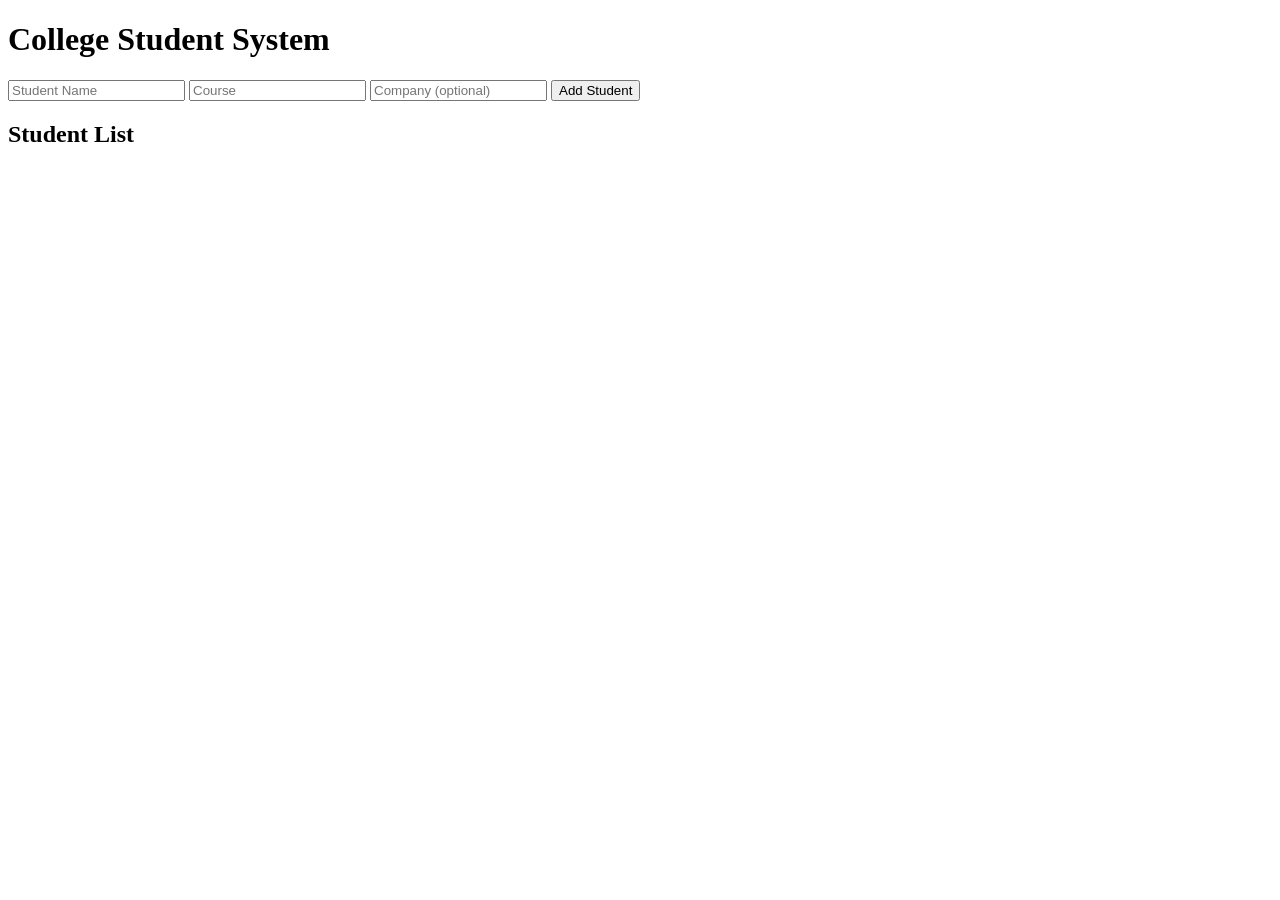
==== activity/group02/index.html @ 907c3515 "Update and rename index.html to index.html" ====
<!DOCTYPE html>
<html>
<head>
<title>College Student System</title>
<link rel="stylesheet" href="style.css">
</head>
<body>

<div class="container">
    <h1>College Student System</h1>

    <div class="form">
        <input id="name" placeholder="Student Name">
        <input id="course" placeholder="Course">
        <input id="company" placeholder="Company (optional)">
        <button onclick="addStudent()">Add Student</button>
    </div>

    <h2>Student List</h2>
    <div id="students" class="student-list"></div>
</div>

<script src="script.js"></script>
</body>
</html>
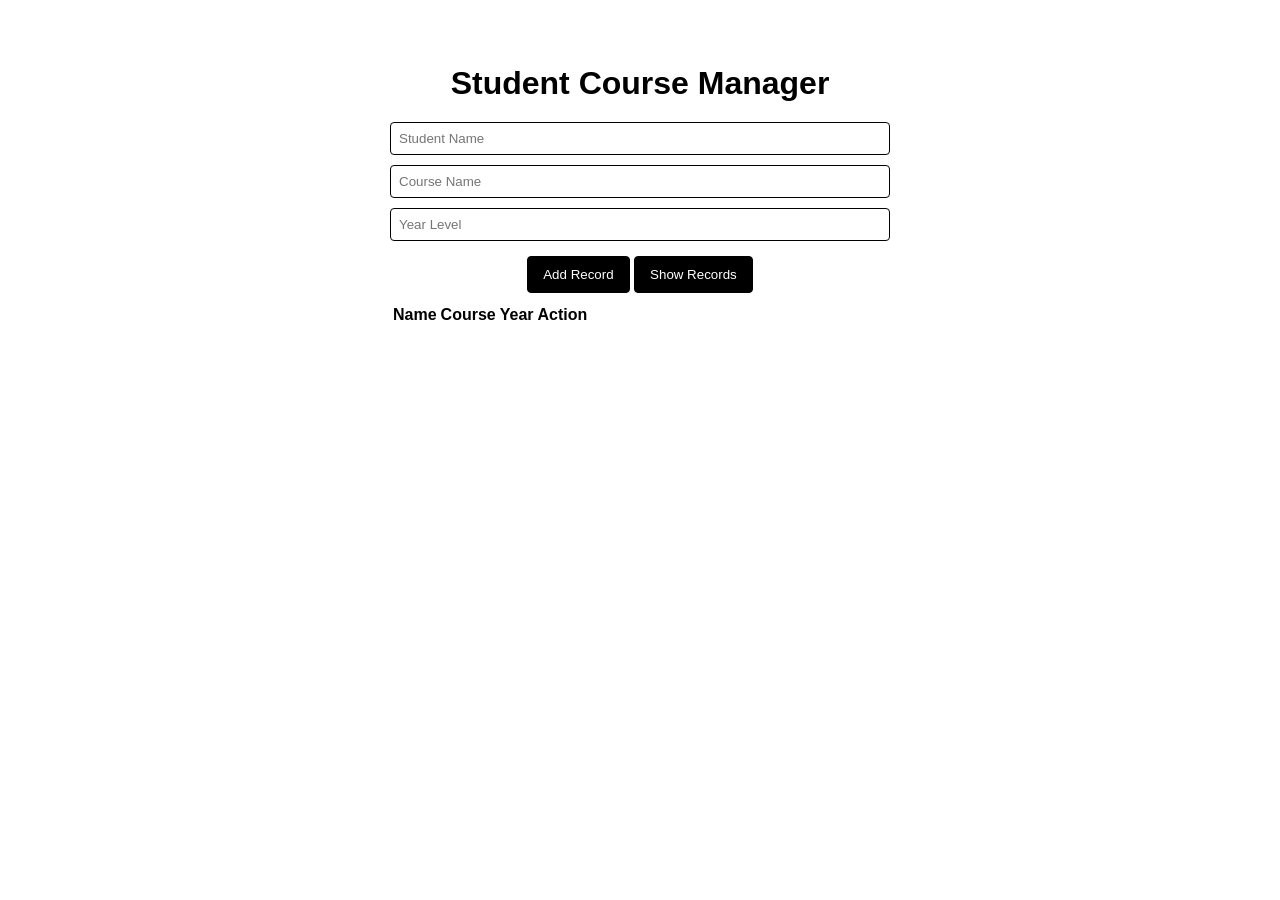
==== commit 38082fec: "Update index.html" ====
--- a/activity/group02/index.html
+++ b/activity/group02/index.html
@@ -1,25 +1,42 @@
-<!DOCTYPE html>
-<html>
-<head>
-<title>College Student System</title>
-<link rel="stylesheet" href="style.css">
-</head>
-<body>
-
-<div class="container">
-    <h1>College Student System</h1>
-
-    <div class="form">
-        <input id="name" placeholder="Student Name">
-        <input id="course" placeholder="Course">
-        <input id="company" placeholder="Company (optional)">
-        <button onclick="addStudent()">Add Student</button>
-    </div>
-
-    <h2>Student List</h2>
-    <div id="students" class="student-list"></div>
-</div>
-
-<script src="script.js"></script>
-</body>
-</html>
+<!DOCTYPE html>
+<html>
+<head>
+<title>Student Course Manager</title>
+<link rel="stylesheet" href="style.css">
+</head>
+
+<body>
+
+<div class="container">
+
+<h1>Student Course Manager</h1>
+
+<div class="form">
+<input id="name" placeholder="Student Name">
+<input id="course" placeholder="Course Name">
+<input id="year" placeholder="Year Level">
+
+<button onclick="addRecord()">Add Record</button>
+<button onclick="showRecords()">Show Records</button>
+</div>
+
+<table>
+<thead>
+<tr>
+<th>Name</th>
+<th>Course</th>
+<th>Year</th>
+<th>Action</th>
+</tr>
+</thead>
+
+<tbody id="tableBody"></tbody>
+
+</table>
+
+</div>
+
+<script src="script.js"></script>
+
+</body>
+</html>
--- a/activity/group02/style.css
+++ b/activity/group02/style.css
@@ -0,0 +1,73 @@
+body{
+    font-family: Arial, sans-serif;
+    background: #fff;
+    color: #000;
+    margin: 0;
+    padding: 0;
+}
+
+.container{
+    max-width: 500px;
+    margin: 30px auto;
+    padding: 20px;
+    text-align: center;
+}
+
+h1,h2{
+    margin: 15px 0;
+}
+
+input{
+    width: 100%;
+    padding: 8px;
+    margin: 5px 0;
+    box-sizing: border-box;
+    border: 1px solid #000;
+    border-radius: 4px;
+}
+
+button{
+    padding: 10px 15px;
+    margin: 10px 0;
+    border: 1px solid #000;
+    border-radius: 4px;
+    background: #000;
+    color: #fff;
+    cursor: pointer;
+}
+
+button:hover{
+    background: #fff;
+    color: #000;
+}
+
+.student-list p{
+    background: #000;
+    color: #fff;
+    margin: 8px 0;
+    padding: 8px 10px;
+    border-radius: 4px;
+    display: flex;
+    justify-content: space-between;
+    align-items: center;
+}
+
+.student-list button{
+    background: #fff;
+    color: #000;
+    border: 1px solid #000;
+    padding: 3px 7px;
+    cursor: pointer;
+    border-radius: 3px;
+}
+
+.student-list button:hover{
+    background: #000;
+    color: #fff;
+}
+
+@media(max-width: 400px){
+    input, button{
+        width: 100%;
+    }
+}
